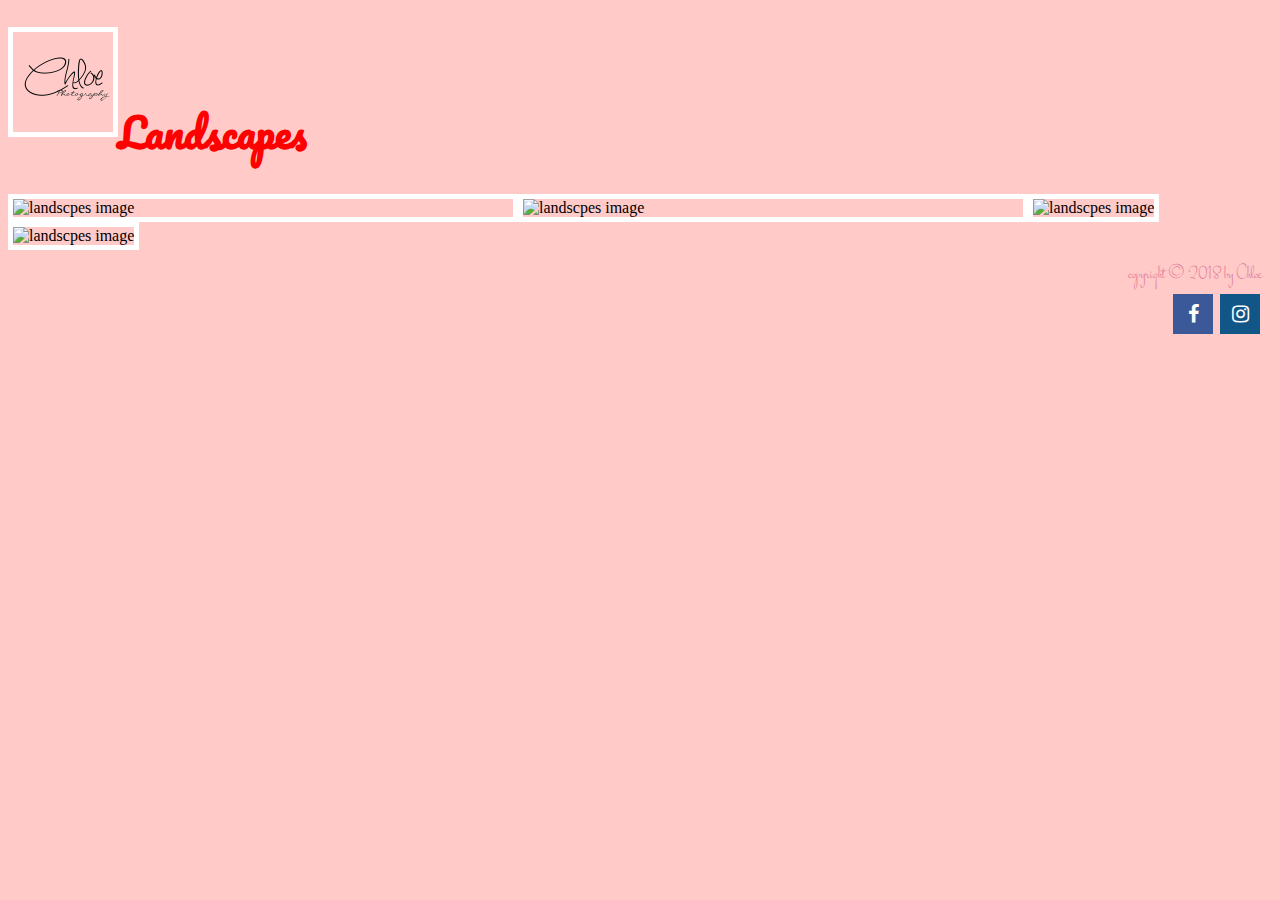
==== landscapes.html @ dc45e9be "Add files via upload" ====
<!DOCTYPE html>
<html>
    <head>
        <link rel="stylesheet" href="https://cdnjs.cloudflare.com/ajax/libs/font-awesome/4.7.0/css/font-awesome.min.css"> <!-- for fa symbol-->
        <link href="https://fonts.googleapis.com/css?family=Amatic+SC|Dancing+Script|Mr+De+Haviland|Pacifico|Parisienne|Stalemate" rel="stylesheet" type="text/css"> <!--font-->
        <link href="styles/style.css" rel="stylesheet" type="text/css">
        <meta charset="utf-8">
        <title>LANDSCAPES</title>
    </head>
    <body>
        <header>
            <h2><img src="images/Chloe.png" alt="My test image" align="left" align="top" style="width:100px;height:60;"></h2>
        </header>
        <h1><br/>Landscapes<br/></h1>

        <img src="images/landscapes/IMG_4791.jpg" align="left" alt="landscpes image" style="width:500px;height:333;" class="img"> 
        <img src="images/landscapes/IMG_4646.jpg" align="center" alt="landscpes image" style="width:500px;height:333;" class="img">
        <img src="images/landscapes/IMG_4792.jpg" align="left" alt="landscpes image" style="width:500px;height:333;" class="img"> 
        <img src="images/landscapes/IMG_4696.jpg" align="center" alt="landscpes image" style="width:500px;height:333;" class="img"> 


        <footer>
            <p3>copyright &copy; 2018 by Chloe<br/></p3>
            <p3><a href="https://www.facebook.com" class="fa fa-facebook"></a></p3>
            <p3><a href="https://www.instagram.com" class="fa fa-instagram"></a></p3>

        </footer>


    </body>
</html>
---- styles/style.css ----
html{
    background-color: #ffcac8;
}

p, li{
    font-size: 20px;
    line-height: 2;
    letter-spacing: 1px;
    font-family: 'Dancing Script', cursive;
}

h1{
    color: red;
    font-size: 40px;
    text-align: left;
    font-family: 'Pacifico', cursive;
}

footer{
    padding: 10px;
    text-align: right;
    color: palevioletred;
    font-size: 20px;
    font-family: 'Stalemate', cursive;
}

img {
    /* display: block;
    margin: 0 auto; */
    border-width: 5px; 
    border-color: white;
    border-style: solid;

}

.fa{
    padding: 10px;
    font-size: 20px;
    width: 20px;
    text-align: center;
    text-decoration: none;
    margin: 5px 2px;
}

.fa-facebook{
    background: #3B5998;
    color: white;
}

.fa-instagram{
    background: #125688;
    color: white;
}
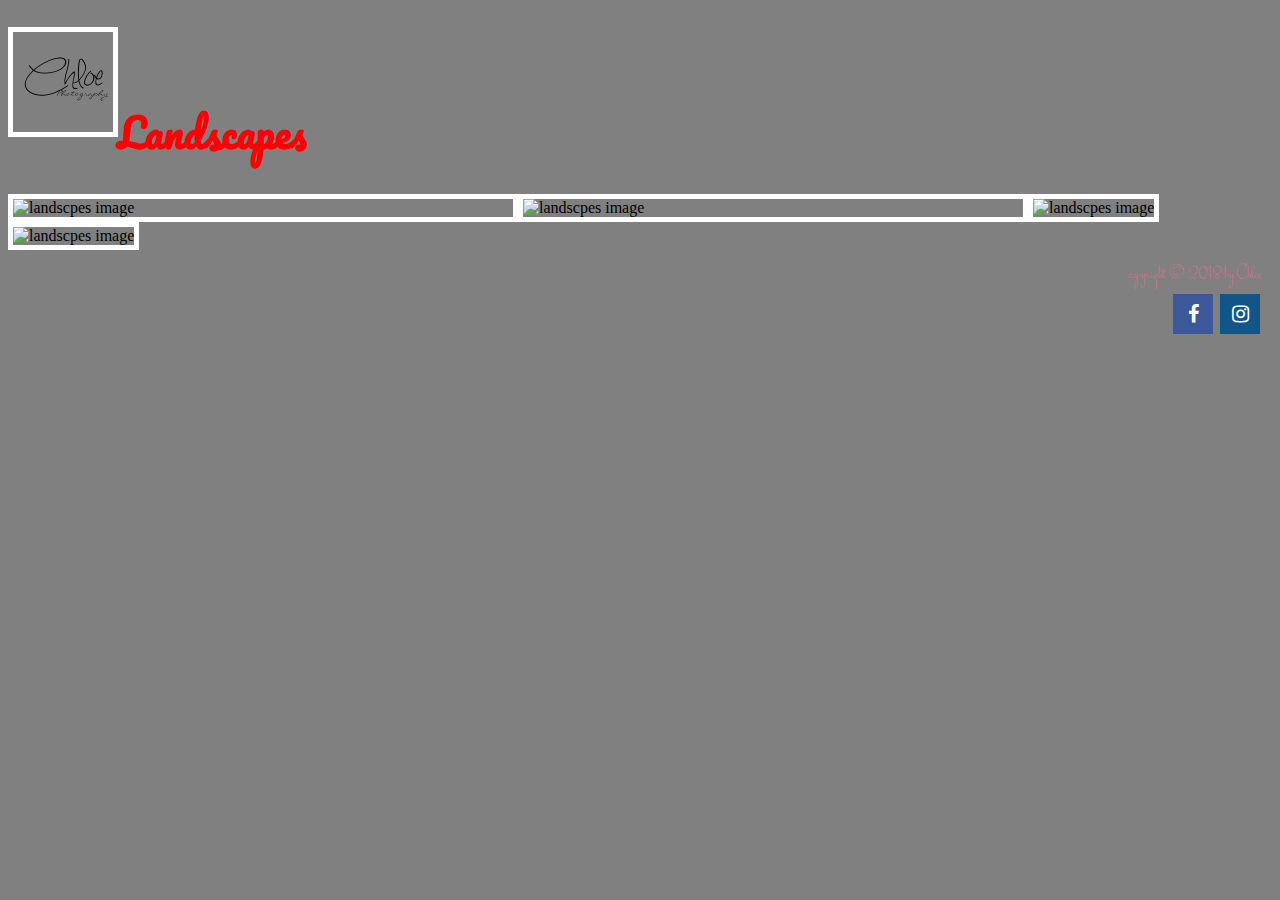
==== commit 43932a73: "Add files via upload" ====
--- a/landscapes.html
+++ b/landscapes.html
@@ -2,21 +2,27 @@
 <html>
     <head>
         <link rel="stylesheet" href="https://cdnjs.cloudflare.com/ajax/libs/font-awesome/4.7.0/css/font-awesome.min.css"> <!-- for fa symbol-->
-        <link href="https://fonts.googleapis.com/css?family=Amatic+SC|Dancing+Script|Mr+De+Haviland|Pacifico|Parisienne|Stalemate" rel="stylesheet" type="text/css"> <!--font-->
+        <link href="https://fonts.googleapis.com/css?family=Dancing+Script" rel="stylesheet" type="text/css">
+        <link href="https://fonts.googleapis.com/css?family=Pacifico" rel="stylesheet" type="text/css">
+        <link href="https://fonts.googleapis.com/css?family=Stalemate" rel="stylesheet" type="text/css">
         <link href="styles/style.css" rel="stylesheet" type="text/css">
         <meta charset="utf-8">
         <title>LANDSCAPES</title>
+    <style>
+        body{
+            background-color: gray;
+        }
+    </style>
     </head>
     <body>
         <header>
             <h2><img src="images/Chloe.png" alt="My test image" align="left" align="top" style="width:100px;height:60;"></h2>
         </header>
         <h1><br/>Landscapes<br/></h1>
-
-        <img src="images/landscapes/IMG_4791.jpg" align="left" alt="landscpes image" style="width:500px;height:333;" class="img"> 
-        <img src="images/landscapes/IMG_4646.jpg" align="center" alt="landscpes image" style="width:500px;height:333;" class="img">
-        <img src="images/landscapes/IMG_4792.jpg" align="left" alt="landscpes image" style="width:500px;height:333;" class="img"> 
-        <img src="images/landscapes/IMG_4696.jpg" align="center" alt="landscpes image" style="width:500px;height:333;" class="img"> 
+        <img src="images/landscapes/IMG_4791.jpg" align="left" alt="landscpes image" style="width:500px;height:333; overflow: hidden;" class="img"> 
+        <img src="images/landscapes/IMG_4646.jpg" align="center" alt="landscpes image" style="width:500px;height:333; overflow: hidden;" class="img">
+        <img src="images/landscapes/IMG_4792.jpg" align="left" alt="landscpes image" style="width:500px;height:333; overflow: hidden;" class="img"> 
+        <img src="images/landscapes/IMG_4696.jpg" align="center" alt="landscpes image" style="width:500px;height:333; overflow: hidden;" class="img"> 
 
 
         <footer>
--- a/styles/style.css
+++ b/styles/style.css
@@ -1,6 +1,3 @@
-html{
-    background-color: #ffcac8;
-}
 
 p, li{
     font-size: 20px;
@@ -50,4 +47,45 @@
 .fa-instagram{
     background: #125688;
     color: white;
+}
+
+ul li{
+    width: 600px;
+    margin: 1 auto;
+    background-color: #d5f4e6;
+    padding: 0 20px 20px 20px;
+    border: 5px solid gray;
+    text-align: left;
+    list-style-type: circle;
+
+}
+
+ol li{
+    width: 600px;
+    margin: 1 auto;
+    background-color: #fefbd8;
+    padding: 0 20px 20px 20px;
+    border: 5px solid black;
+    text-align: left;
+    list-style-type: lower-alpha;
+
+}
+
+section{
+    padding: 25px;
+    margin: 25px;
+    border: 10px solid gray;
+    background-color: #9dead7;
+}
+
+section h1{
+    color: #117772;
+}
+
+a:hover{
+    background-color: yellow;
+}
+
+div{
+    overflow: hidden;
 }